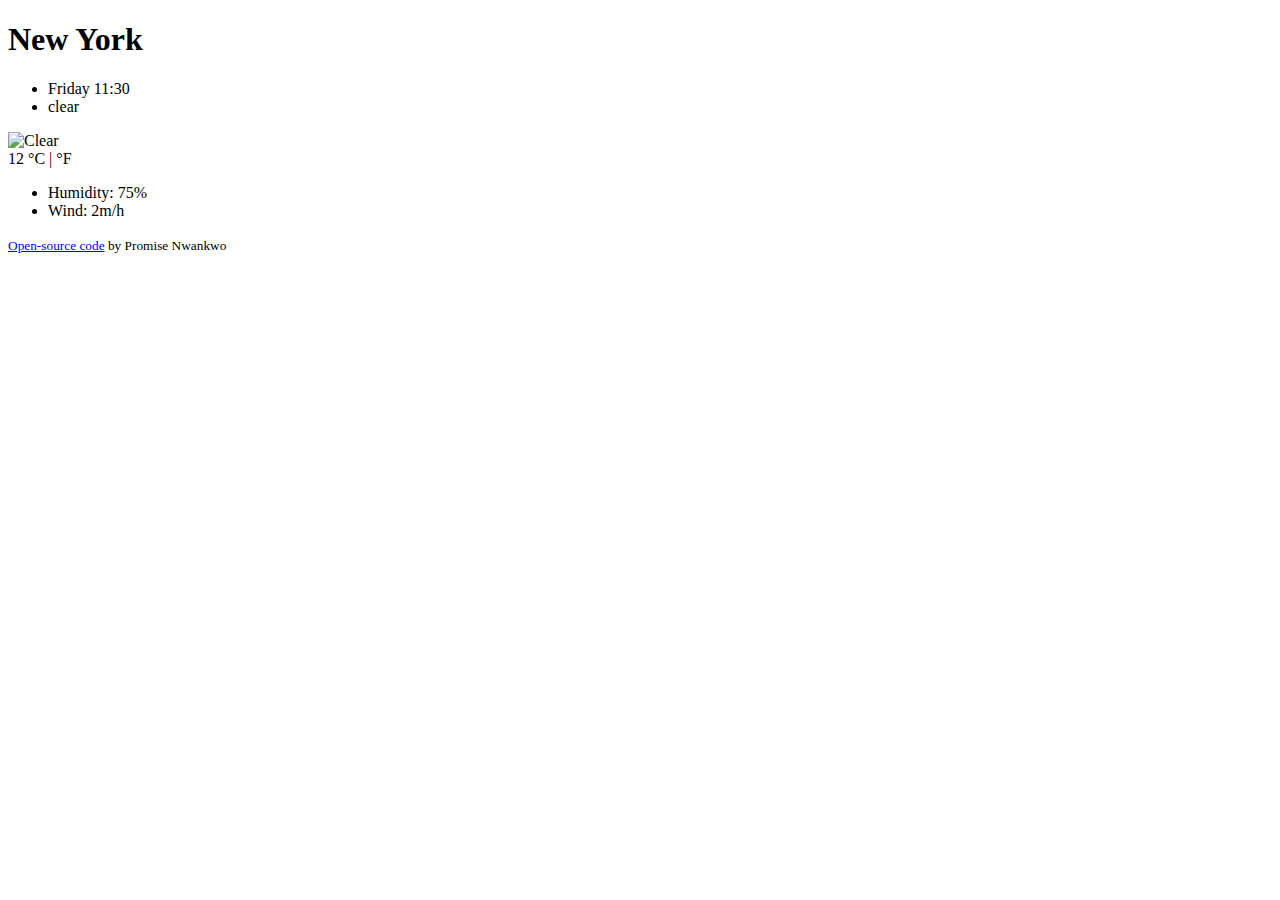
==== index.html @ b77337b5 "renamed index.html" ====
<!DOCTYPE html>
<html lang="en">
<head>
    <meta charset="UTF-8">
    <meta http-equiv="X-UA-Compatible" content="IE=edge">
    <meta name="viewport" content="width=device-width, initial-scale=1.0">
    <link
      href="https://cdn.jsdelivr.net/npm/bootstrap@5.3.0-alpha1/dist/css/bootstrap.min.css"
      rel="stylesheet"
      integrity="sha384-GLhlTQ8iRABdZLl6O3oVMWSktQOp6b7In1Zl3/Jr59b6EGGoI1aFkw7cmDA6j6gD"
      crossorigin="anonymous"
    />
    <title>Weather App</title>
</head>
<body>
  <div class="container">
<h1>New York</h1>
<ul>
    <li>Friday 11:30</li>
    <li>
        clear
    </li>
</ul>
  </div>
  <div class="row">
            <div class="col-md-6">
              
                <img src="" alt="Clear" id="icon" class="float-left" />
                <div class="float-left">
                  <strong id="temperature"></strong
                  ><span class="units"> 12 °C | °F</span>
                </div>
              
            </div>
            <div class="col-6">
              <ul>
                <li>Humidity:  <span id="humidity"></span>75%</li>
                <li>Wind: <span id="wind"></span>2m/h</li>
              </ul>
            </div>
          </div>
        </div>
        <small>
          <a
            href="https://github.com/giftedpromise/New-Weatherapp.git"
            target="_blank"
            >Open-source code</a
          >
          by Promise Nwankwo
        </small>
      </div>
    </div>
    <script src=file.js></script>
</body>
</html>
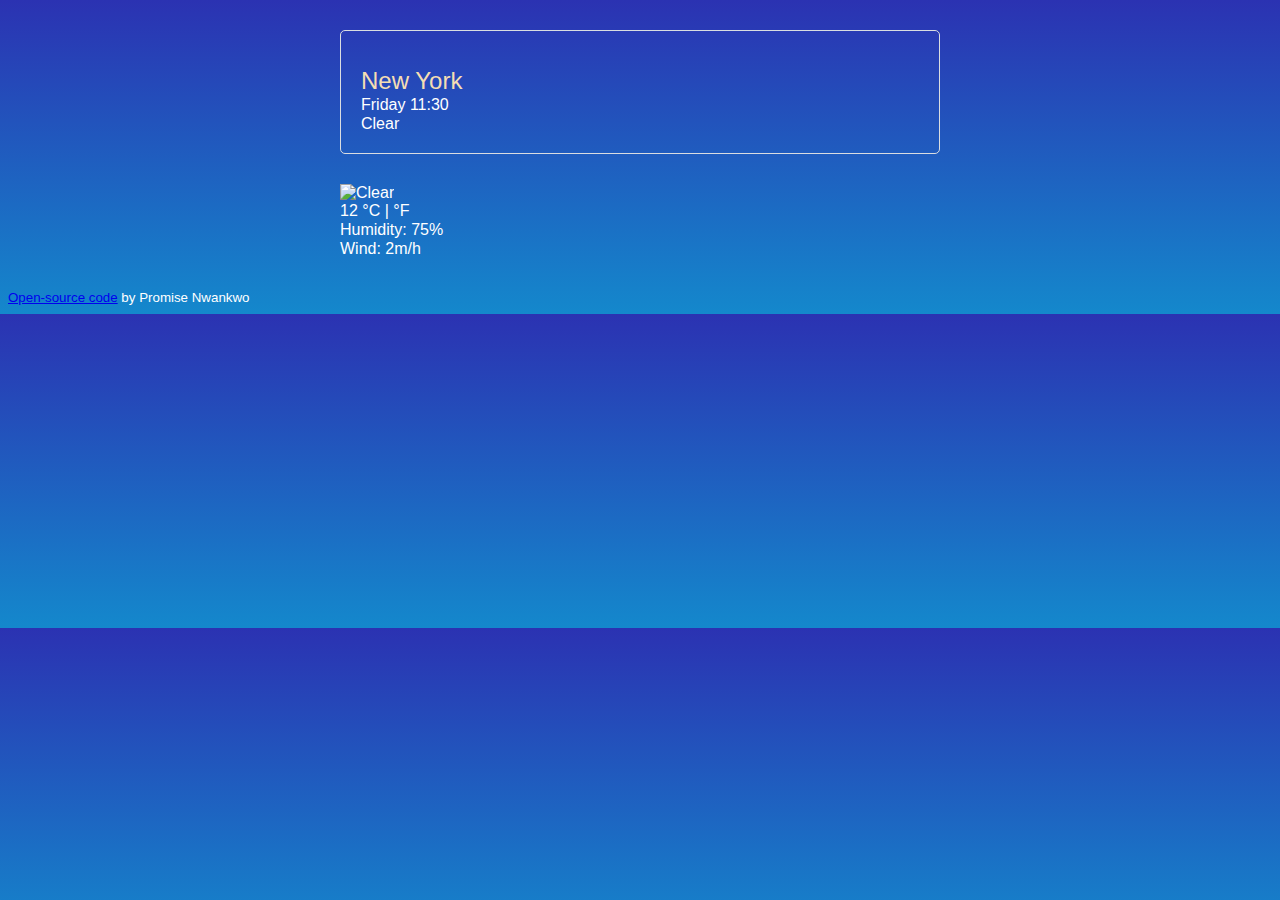
==== commit ad57ee8f: "styled html file" ====
--- a/index.html
+++ b/index.html
@@ -10,10 +10,13 @@
       integrity="sha384-GLhlTQ8iRABdZLl6O3oVMWSktQOp6b7In1Zl3/Jr59b6EGGoI1aFkw7cmDA6j6gD"
       crossorigin="anonymous"
     />
+    <link rel="stylesheet" href="style.css">
     <title>Weather App</title>
 </head>
 <body>
   <div class="container">
+    <div class="weather-app-wrapper">
+        <div class="weather-app">
 <h1>New York</h1>
 <ul>
     <li>Friday 11:30</li>
@@ -39,6 +42,8 @@
               </ul>
             </div>
           </div>
+          </div>
+          </div>
         </div>
         <small>
           <a
--- a/style.css
+++ b/style.css
@@ -0,0 +1,88 @@
+body {
+  background: linear-gradient(
+    to bottom,
+    rgb(43, 50, 178) 0%,
+    rgb(20, 136, 204) 100%
+  );
+  color: white;
+  font-family: arial, sans-serif;
+}
+
+.weather-app {
+  max-width: 600px;
+  margin: 30px auto;
+  padding: 20px;
+  border: 1px solid #dadde1;
+  border-radius: 5px;
+}
+
+h1 {
+  color: wheat;
+  font-size: 24px;
+  font-weight: 100;
+  line-height: 28px;
+  margin-bottom: 0;
+}
+
+ul {
+  margin: 0;
+  padding: 0;
+}
+
+li {
+  list-style: none;
+  margin: 0;
+  padding: 0;
+
+  color: white;
+  font-size: 16px;
+  font-weight: 100;
+  line-height: 19px;
+}
+
+li:first-letter {
+  text-transform: capitalize;
+}
+
+.weather-app-wrapper {
+  max-width: 600px;
+  margin: 30px auto;
+}
+
+.weather-app {
+  padding: 20px;
+  border: 1px solid #dadde1;
+  border-radius: 5px;
+}
+
+.overview {
+  margin-bottom: 20px;
+}
+
+.weather-temperature img {
+  margin-right: 5px;
+  height: 64px;
+  width: 64px;
+}
+
+.weather-temperature strong {
+  color: rgb(33, 33, 33);
+  font-size: 64px;
+  line-height: 1;
+  font-weight: 400;
+}
+
+.weather-temperature .units {
+  position: relative;
+  font-size: 16px;
+  top: -34px;
+}
+
+.weather-temperature .active {
+  color: rgb(33, 33, 33);
+  cursor: default;
+}
+
+.weather-temperature .active:hover {
+  text-decoration: none;
+}
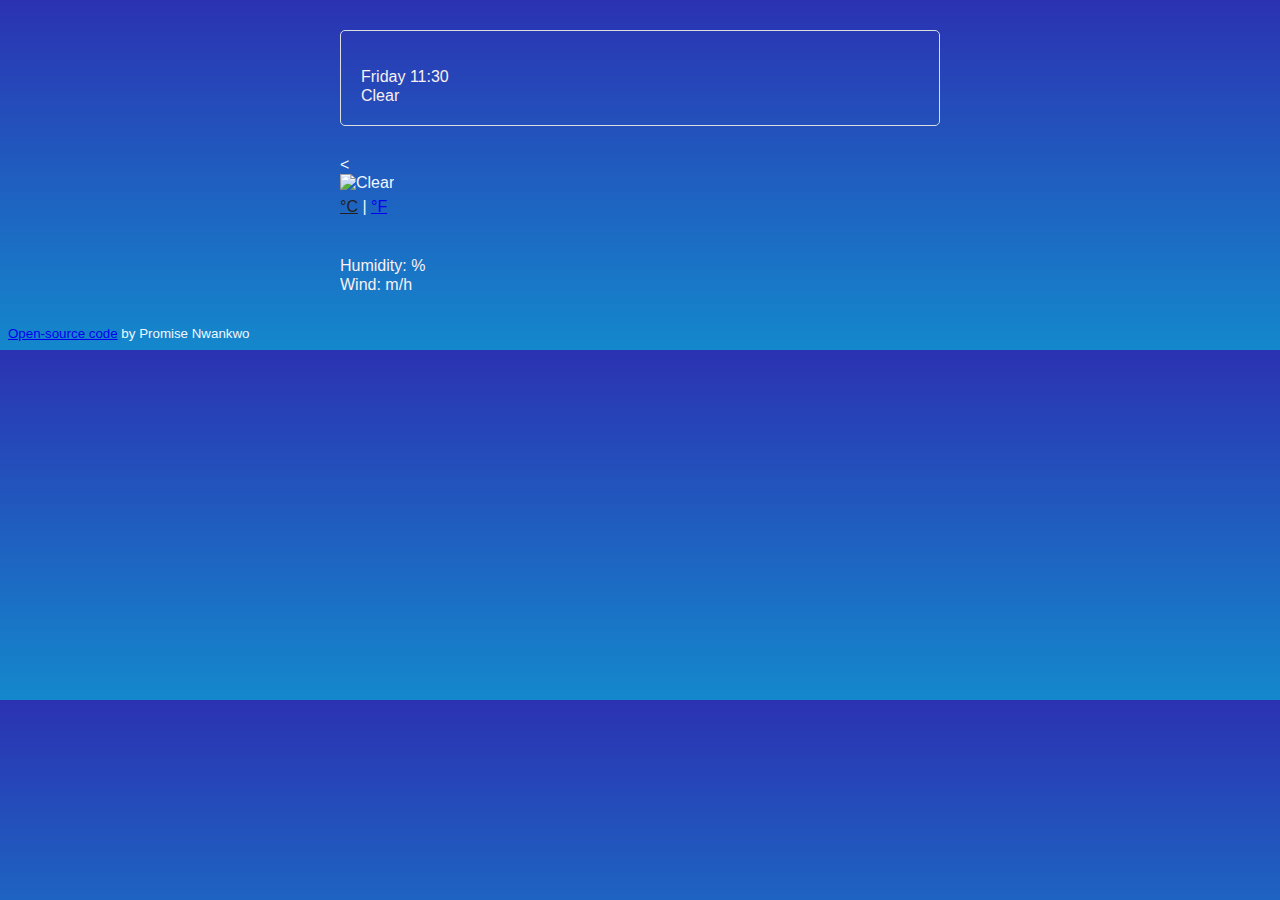
==== commit be48e60f: "Showing the current humidity" ====
--- a/index.html
+++ b/index.html
@@ -10,6 +10,7 @@
       integrity="sha384-GLhlTQ8iRABdZLl6O3oVMWSktQOp6b7In1Zl3/Jr59b6EGGoI1aFkw7cmDA6j6gD"
       crossorigin="anonymous"
     />
+     <script src="https://unpkg.com/axios/dist/axios.min.js"></script>
     <link rel="stylesheet" href="style.css">
     <title>Weather App</title>
 </head>
@@ -17,28 +18,31 @@
   <div class="container">
     <div class="weather-app-wrapper">
         <div class="weather-app">
-<h1>New York</h1>
+<h1 id="city"></h1>
 <ul>
     <li>Friday 11:30</li>
-    <li>
+    <li id="description">
         clear
     </li>
 </ul>
   </div>
   <div class="row">
-            <div class="col-md-6">
-              
+            < <div class="col-6">
+              <div class="clearfix weather-temperature">
                 <img src="" alt="Clear" id="icon" class="float-left" />
                 <div class="float-left">
-                  <strong id="temperature"></strong
-                  ><span class="units"> 12 °C | °F</span>
+                 <strong id="temperature"></strong
+                  ><span class="units"
+                    ><a href="#" id="celsius-link" class="active">°C</a> |
+                    <a href="#" id="fahrenheit-link">°F</a></span
+                  >
                 </div>
-              
+              </div>
             </div>
             <div class="col-6">
               <ul>
-                <li>Humidity:  <span id="humidity"></span>75%</li>
-                <li>Wind: <span id="wind"></span>2m/h</li>
+                <li>Humidity:  <span id="humidity"></span>%</li>
+                <li>Wind: <span id="wind"></span>m/h</li>
               </ul>
             </div>
           </div>
--- a/style.css
+++ b/style.css
@@ -4,7 +4,7 @@
     rgb(43, 50, 178) 0%,
     rgb(20, 136, 204) 100%
   );
-  color: white;
+  color: aliceblue;
   font-family: arial, sans-serif;
 }
 
@@ -34,7 +34,7 @@
   margin: 0;
   padding: 0;
 
-  color: white;
+  color: rgb(250, 240, 240);
   font-size: 16px;
   font-weight: 100;
   line-height: 19px;
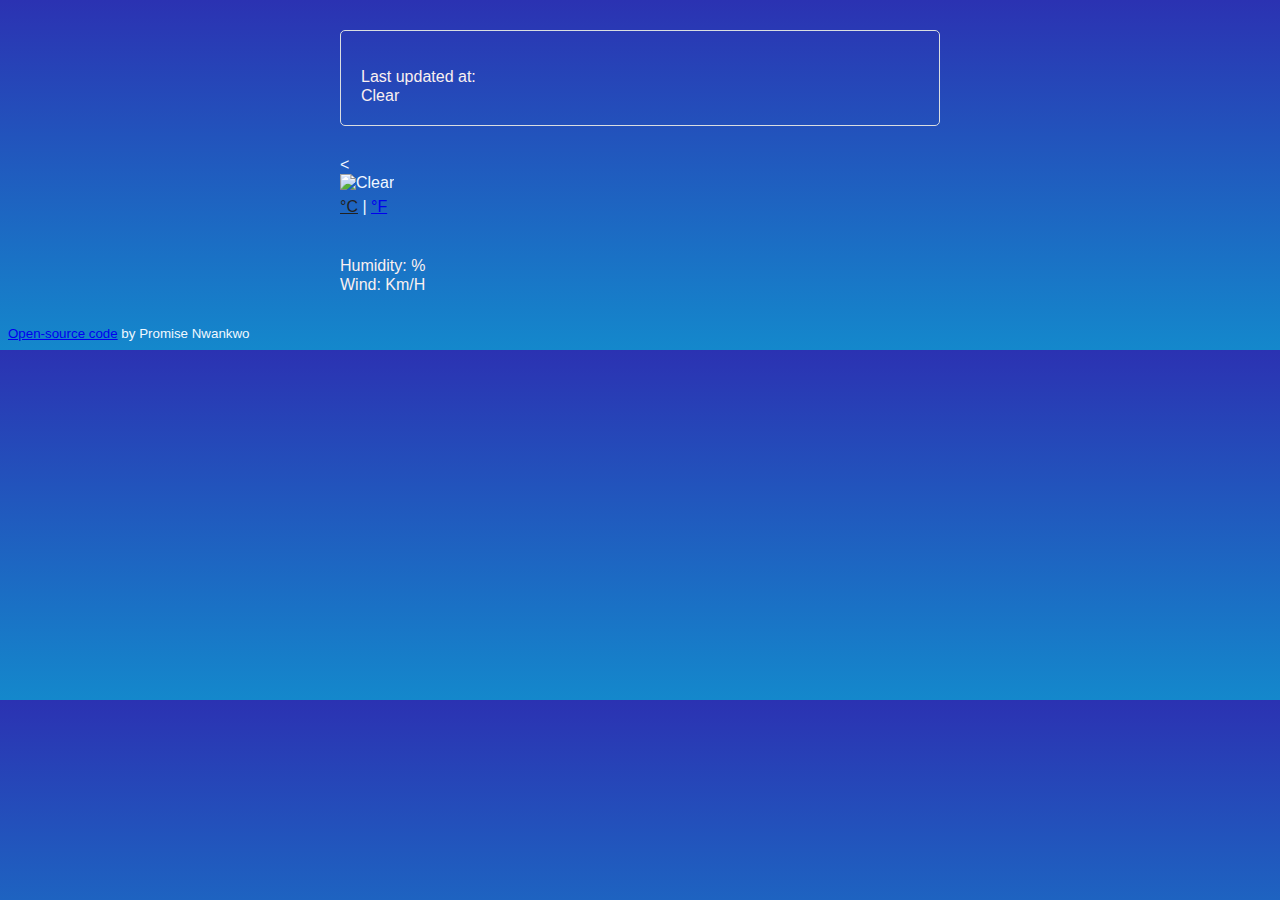
==== commit 0de08441: "Updated the relevant Icon" ====
--- a/index.html
+++ b/index.html
@@ -20,7 +20,7 @@
         <div class="weather-app">
 <h1 id="city"></h1>
 <ul>
-    <li>Friday 11:30</li>
+    <li>Last updated at: <span id="date"></span></li>
     <li id="description">
         clear
     </li>
@@ -42,7 +42,7 @@
             <div class="col-6">
               <ul>
                 <li>Humidity:  <span id="humidity"></span>%</li>
-                <li>Wind: <span id="wind"></span>m/h</li>
+                <li>Wind: <span id="wind"></span> Km/H</li>
               </ul>
             </div>
           </div>
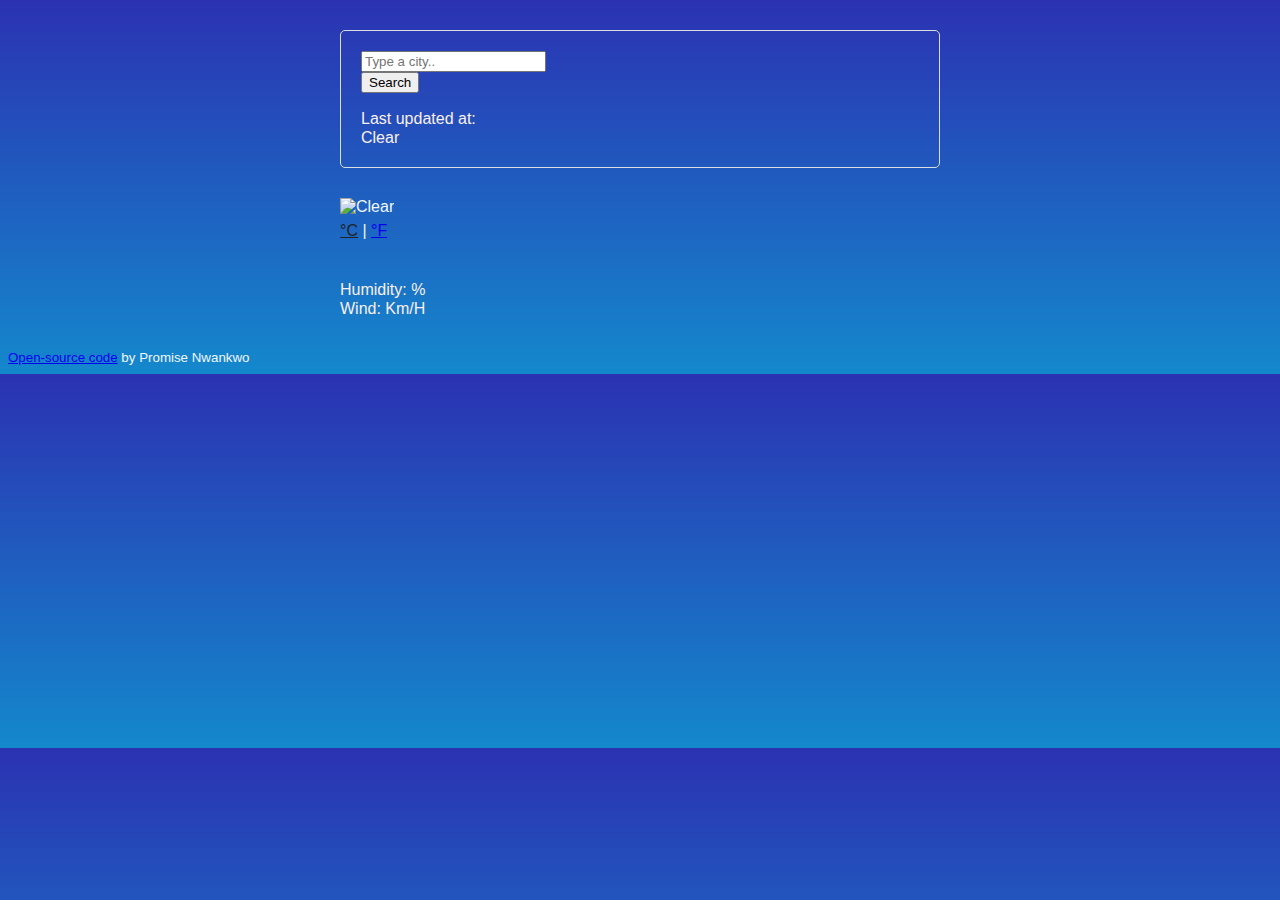
==== commit ab973832: "Added a search engine" ====
--- a/index.html
+++ b/index.html
@@ -18,6 +18,26 @@
   <div class="container">
     <div class="weather-app-wrapper">
         <div class="weather-app">
+           <form id="search-form" class="mb-3">
+            <div class="row">
+              <div class="col-9">
+                <input
+                  type="search"
+                  placeholder="Type a city.."
+                  class="form-control"
+                  id="city-input"
+                  autocomplete="off"
+                />
+              </div>
+              <div class="col-3">
+                <input
+                  type="submit"
+                  value="Search"
+                  class="btn btn-primary w-100"
+                />
+              </div>
+            </div>
+          </form>
 <h1 id="city"></h1>
 <ul>
     <li>Last updated at: <span id="date"></span></li>
@@ -27,7 +47,7 @@
 </ul>
   </div>
   <div class="row">
-            < <div class="col-6">
+             <div class="col-6">
               <div class="clearfix weather-temperature">
                 <img src="" alt="Clear" id="icon" class="float-left" />
                 <div class="float-left">
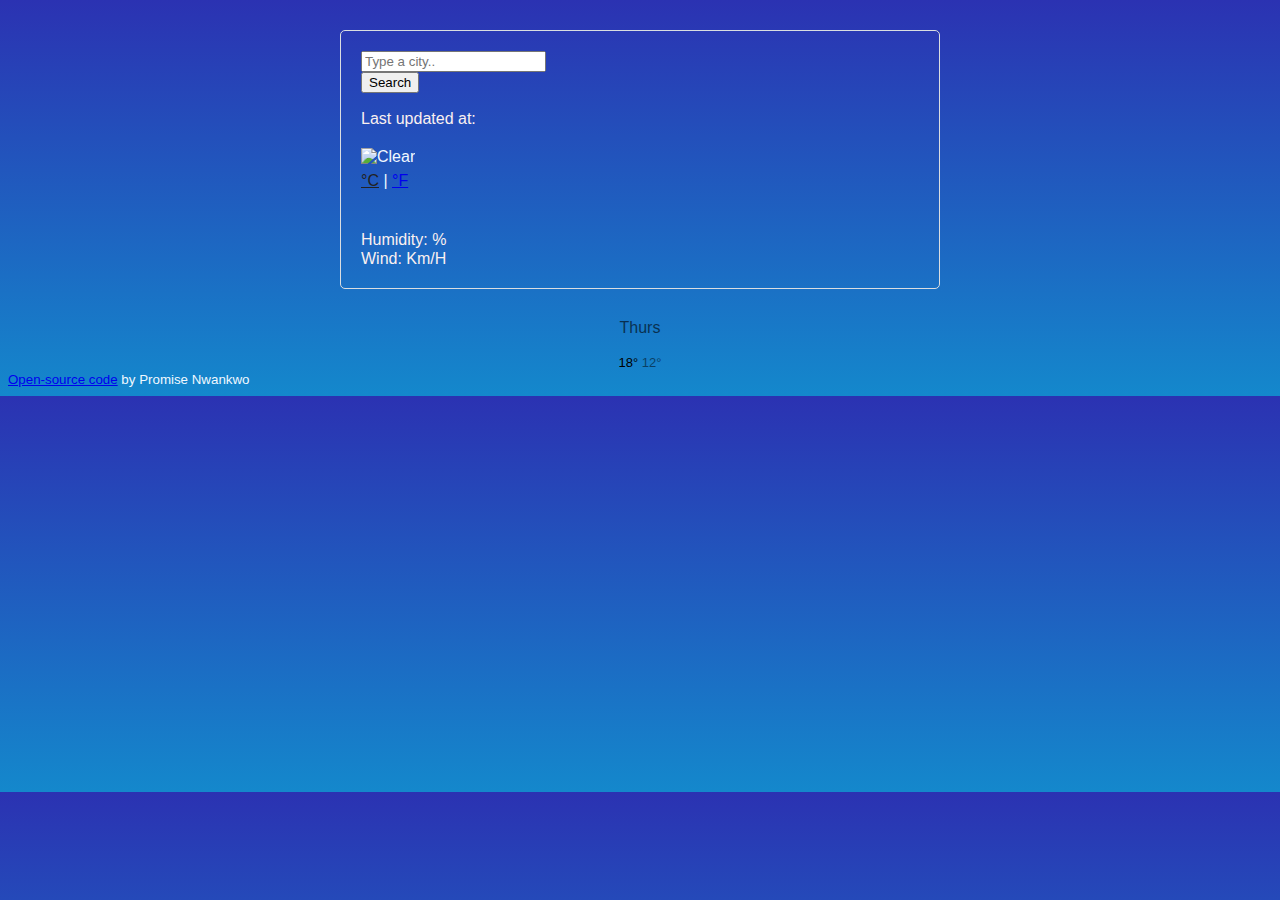
==== commit 90135f8d: "Added weather forecast html and css" ====
--- a/index.html
+++ b/index.html
@@ -38,12 +38,11 @@
               </div>
             </div>
           </form>
+ <div class="overview">
 <h1 id="city"></h1>
 <ul>
     <li>Last updated at: <span id="date"></span></li>
-    <li id="description">
-        clear
-    </li>
+    <li id="description"></li>
 </ul>
   </div>
   <div class="row">
@@ -68,6 +67,22 @@
           </div>
           </div>
           </div>
+          <div class="weather-forecast">
+            <div class="row">
+              <div class="col-2">
+                <div class="weather-forecast-date">Thurs</div>
+                 <img
+                  src="http://openweathermap.org/img/wn/50d@2x.png"
+                  alt=""
+                  width="42"
+                />
+                <div class="weather-forecast-temp">
+                  <span class="weather-forecast-temp-max">18°</span>
+                  <span class="weather-forecast-temp-min"> 12°</span>
+                </div>
+              </div>
+            </div>
+          </div>
         </div>
         <small>
           <a
--- a/style.css
+++ b/style.css
@@ -86,3 +86,22 @@
 .weather-temperature .active:hover {
   text-decoration: none;
 }
+
+.weather-forecast {
+  margin-top: 20px;
+  text-align: center;
+  color: black;
+}
+
+.weather-forecast-date {
+  font-size: 16px;
+  opacity: 0.6;
+}
+
+.weather-forecast-temp-min {
+  opacity: 0.5;
+}
+
+.weather-forecast-temp {
+  font-size: 13px;
+}
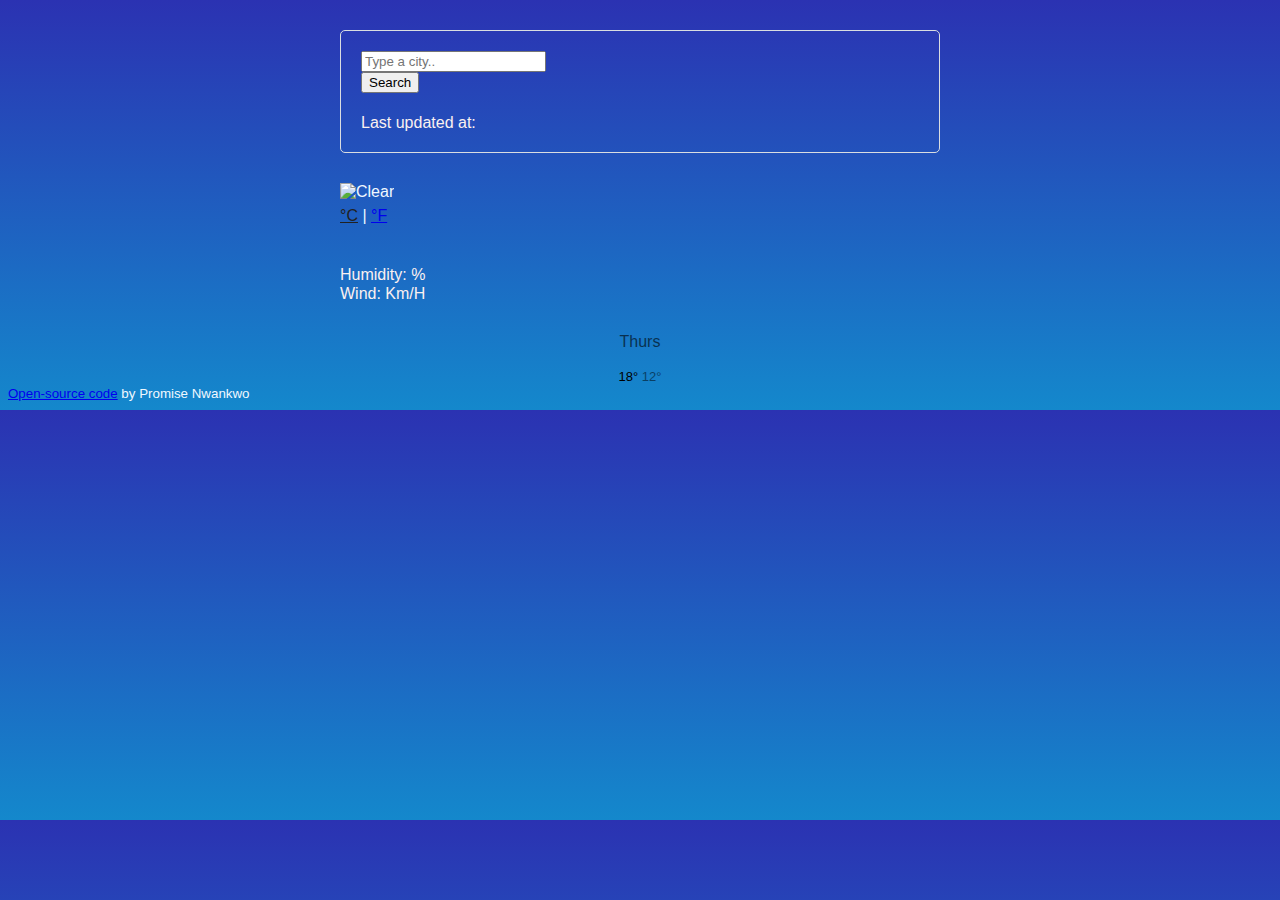
==== commit f102ee7c: "debugged html" ====
--- a/index.html
+++ b/index.html
@@ -38,7 +38,7 @@
               </div>
             </div>
           </form>
- <div class="overview">
+ <div class="overview"></div>
 <h1 id="city"></h1>
 <ul>
     <li>Last updated at: <span id="date"></span></li>
@@ -67,7 +67,7 @@
           </div>
           </div>
           </div>
-          <div class="weather-forecast">
+          <div class="weather-forecast" id="forecast">
             <div class="row">
               <div class="col-2">
                 <div class="weather-forecast-date">Thurs</div>
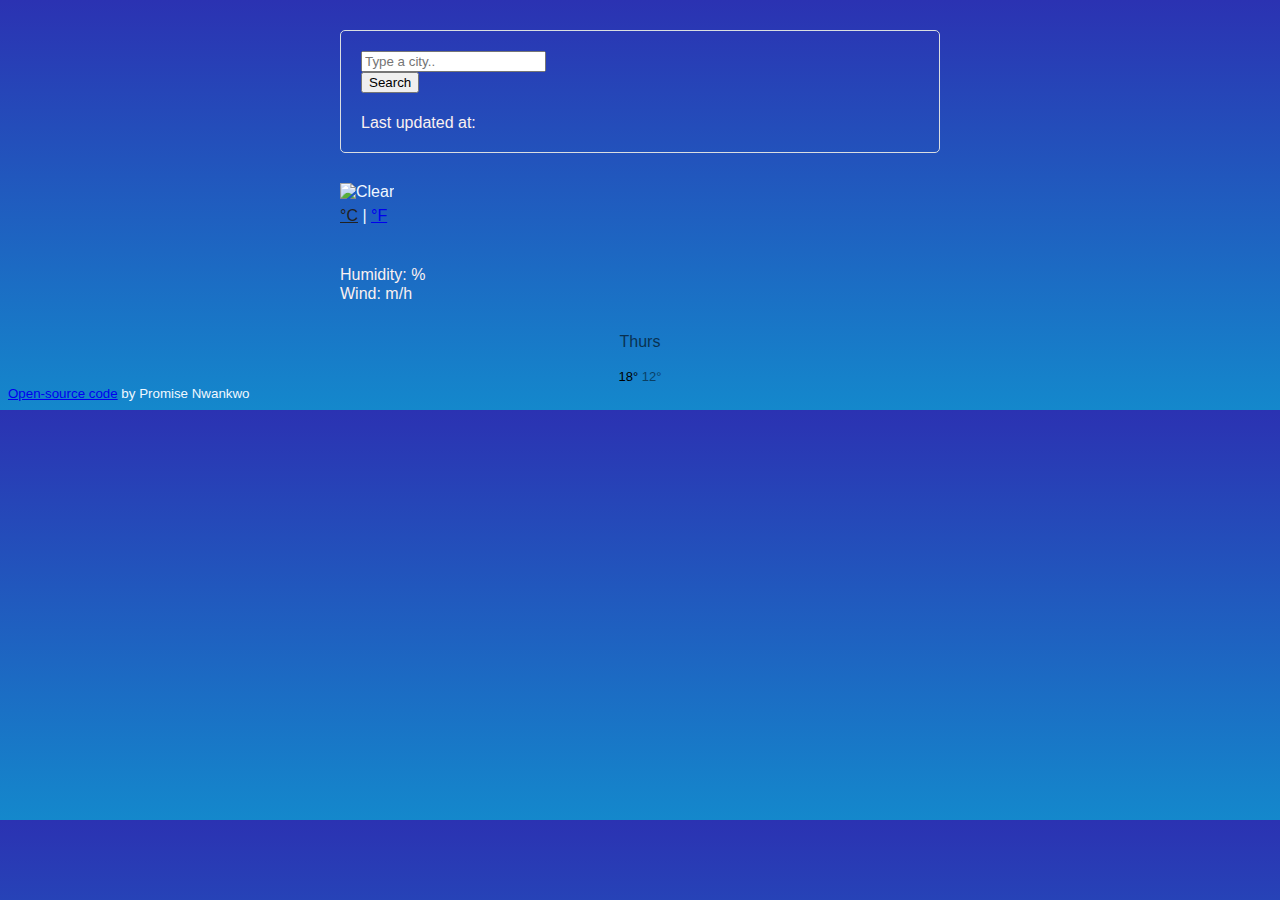
==== commit c28b0d74: "Tidy up my code" ====
--- a/index.html
+++ b/index.html
@@ -61,7 +61,7 @@
             <div class="col-6">
               <ul>
                 <li>Humidity:  <span id="humidity"></span>%</li>
-                <li>Wind: <span id="wind"></span> Km/H</li>
+                <li>Wind: <span id="wind"></span> m/h</li>
               </ul>
             </div>
           </div>
